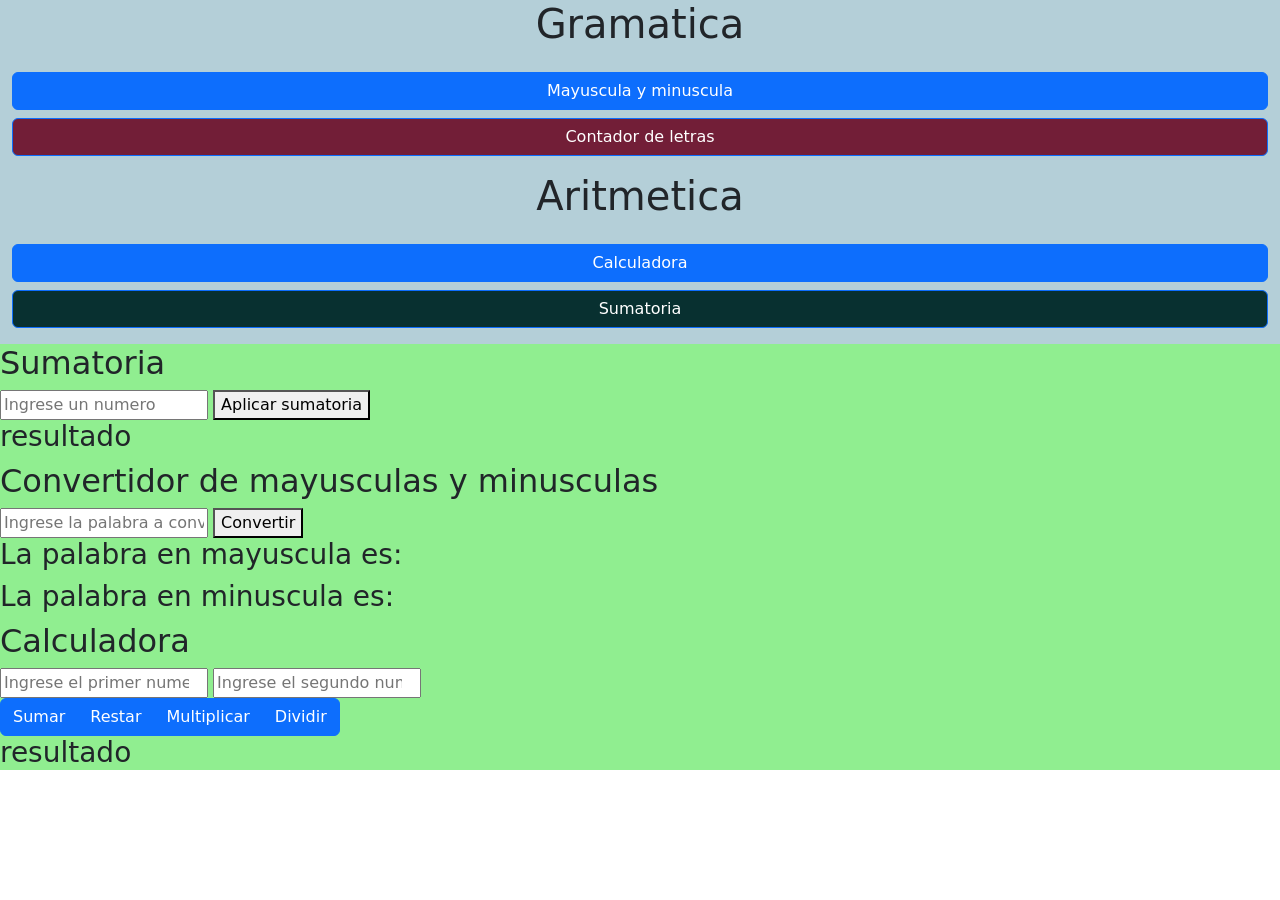
==== calculadora/index.html @ 6eb79a6a "nuevo proyecto cambios" ====
<!DOCTYPE html>
<html lang="en">

<head>
  <meta charset="UTF-8">
  <meta http-equiv="X-UA-Compatible" content="IE=edge">
  <meta name="viewport" content="width=device-width, initial-scale=1.0">
  <title>Herramientas</title>
  <link rel="stylesheet" href="style.css">
  <link href="https://cdn.jsdelivr.net/npm/bootstrap@5.0.2/dist/css/bootstrap.min.css" rel="stylesheet"
    integrity="sha384-EVSTQN3/azprG1Anm3QDgpJLIm9Nao0Yz1ztcQTwFspd3yD65VohhpuuCOmLASjC" crossorigin="anonymous">

</head>

<body>
  <!--====================-->
  <!--=Botonera=-->
  <!--====================-->
  <div id="botonera" class="container-fluid">
    <h1>Gramatica</h1>
    <div class="row">
      <div class="d-grid gap-2 my-3">
        <button id="btn-mayuscula" class="btn btn-primary" type="button">Mayuscula y minuscula</button>
        <button id="btn-letras" class="btn btn-primary" type="button">Contador de letras</button>
      </div>
      <h1>Aritmetica</h1>
      <div class="d-grid gap-2 my-3">
        <button id="btn-calculadora" class="btn btn-primary" type="button">Calculadora</button>
        <button id="btn-sumatoria" class="btn btn-primary" type="button">Sumatoria</button>
      </div>
    </div>
  </div>
  <!--====================-->
  <!--======Display=======-->
  <!--====================-->
  <div id="pantalla">
      <div id="sumatoria">
        <h2>Sumatoria</h2>
        <input id="input_sumatoria" type="text" placeholder="Ingrese un numero">
        <button id="btn_sumatoria">Aplicar sumatoria</button>
        <h3 id="res_sumatoria">resultado</h3>
      </div>
      <div id="mayuscula">
        <h2>Convertidor de mayusculas y minusculas</h2>
        <input id="conver" type="text" placeholder="Ingrese la palabra a convertir">
        <button id="convertir">Convertir</button>
        <h3 id="resultado_mayuscula">La palabra en mayuscula es: </h3>
        <h3 id="resultado_minuscula">La palabra en minuscula es: </h3>
      </div>
      <div id="calculadora">
        <h2>Calculadora</h2>
        <input id="numb1" type="number" placeholder="Ingrese el primer numero">
        <input id="numb2" type="number" placeholder="Ingrese el segundo numero">
        <div class="btn-toolbar" role="toolbar" aria-label="Toolbar with button groups">
          <div class="btn-group me-2" role="group" aria-label="First group">
            <button id="btn_suma" type="button" class="btn btn-primary">Sumar</button>
            <button id="btn_resta" type="button" class="btn btn-primary">Restar</button>
            <button id="btn-multiplicacion" type="button" class="btn btn-primary">Multiplicar</button>
            <button id="btn_division" type="button" class="btn btn-primary">Dividir</button>
          </div>
        </div>
        <h3 id="resultado_cal">resultado</h3>
      </div>
  </div>
  <script src="main.js"></script>
  <script src="https://cdn.jsdelivr.net/npm/bootstrap@5.0.2/dist/js/bootstrap.bundle.min.js"
    integrity="sha384-MrcW6ZMFYlzcLA8Nl+NtUVF0sA7MsXsP1UyJoMp4YLEuNSfAP+JcXn/tWtIaxVXM"
    crossorigin="anonymous"></script>
</body>

</html>
---- calculadora/style.css ----
body{
    background-color: lightgreen;
}
#botonera{
    background-color: rgb(180, 207, 216);
}
#pantalla{
    background-color: lightgreen;
}
h1{
    text-align: center;
}
#btn-letras{
    background-color: rgb(114, 30, 55);
}
#btn-sumatoria{
    background-color: rgb(8, 48, 48);
}
/* .btn-primary{
    width: 60%;
} */
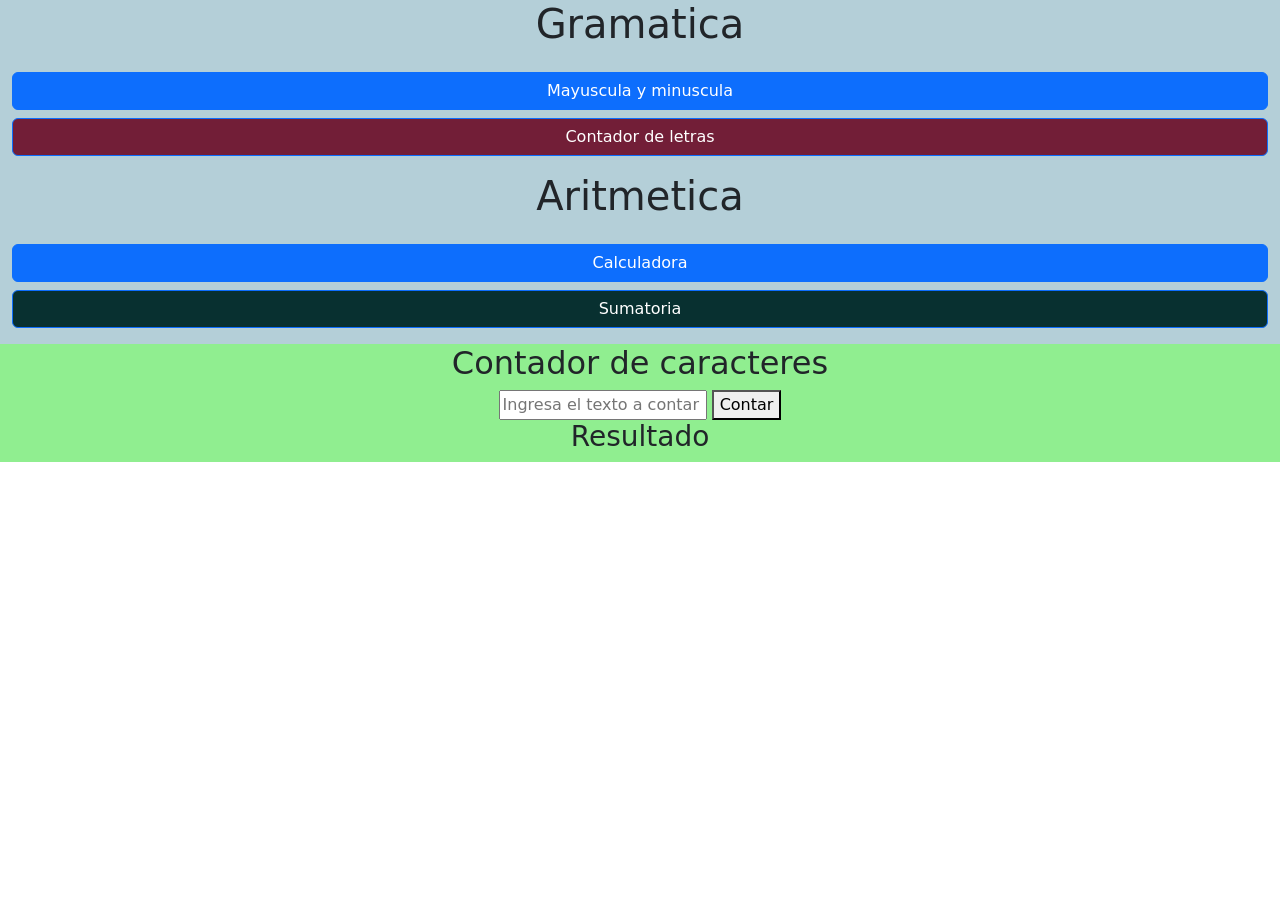
==== commit 508fe666: "ordenando" ====
--- a/calculadora/index.html
+++ b/calculadora/index.html
@@ -34,19 +34,19 @@
   <!--======Display=======-->
   <!--====================-->
   <div id="pantalla">
-      <div id="sumatoria">
-        <h2>Sumatoria</h2>
-        <input id="input_sumatoria" type="text" placeholder="Ingrese un numero">
-        <button id="btn_sumatoria">Aplicar sumatoria</button>
-        <h3 id="res_sumatoria">resultado</h3>
-      </div>
       <div id="mayuscula">
-        <h2>Convertidor de mayusculas y minusculas</h2>
+        <h2 >Convertidor de mayusculas y minusculas</h2>
         <input id="conver" type="text" placeholder="Ingrese la palabra a convertir">
         <button id="convertir">Convertir</button>
         <h3 id="resultado_mayuscula">La palabra en mayuscula es: </h3>
         <h3 id="resultado_minuscula">La palabra en minuscula es: </h3>
       </div>
+      <di id="caracteres">
+        <h2>Contador de caracteres</h2>
+        <input id="input_caracteres" type="text" placeholder="Ingresa el texto a contar">
+        <button id="btn_caracteres">Contar</button>
+        <h3 id="resultado_carac">Resultado</h3>
+      </di>
       <div id="calculadora">
         <h2>Calculadora</h2>
         <input id="numb1" type="number" placeholder="Ingrese el primer numero">
@@ -55,11 +55,17 @@
           <div class="btn-group me-2" role="group" aria-label="First group">
             <button id="btn_suma" type="button" class="btn btn-primary">Sumar</button>
             <button id="btn_resta" type="button" class="btn btn-primary">Restar</button>
-            <button id="btn-multiplicacion" type="button" class="btn btn-primary">Multiplicar</button>
+            <button id="btn_multiplicacion" type="button" class="btn btn-primary">Multiplicar</button>
             <button id="btn_division" type="button" class="btn btn-primary">Dividir</button>
           </div>
         </div>
         <h3 id="resultado_cal">resultado</h3>
+      </div>
+      <div id="sumatoria">
+        <h2>Sumatoria</h2>
+        <input id="input_sumatoria" type="text" placeholder="Ingrese un numero">
+        <button id="btn_sumatoria">Aplicar sumatoria</button>
+        <h3 id="res_sumatoria">resultado</h3>
       </div>
   </div>
   <script src="main.js"></script>
--- a/calculadora/style.css
+++ b/calculadora/style.css
@@ -16,6 +16,20 @@
 #btn-sumatoria{
     background-color: rgb(8, 48, 48);
 }
-/* .btn-primary{
-    width: 60%;
-} */+#pantalla{
+    align-items: center;
+    justify-content: center;
+    display: flex;
+    text-align: center;
+}
+#pantalla .btn{
+    margin: 20px 0;
+    border: rgb(82, 68, 62) solid 1px;
+    align-items: center;
+}
+.btn-group{
+    margin-left: 50px;
+}
+#mayuscula, #sumatoria, #calculadora{
+    display: none;
+}
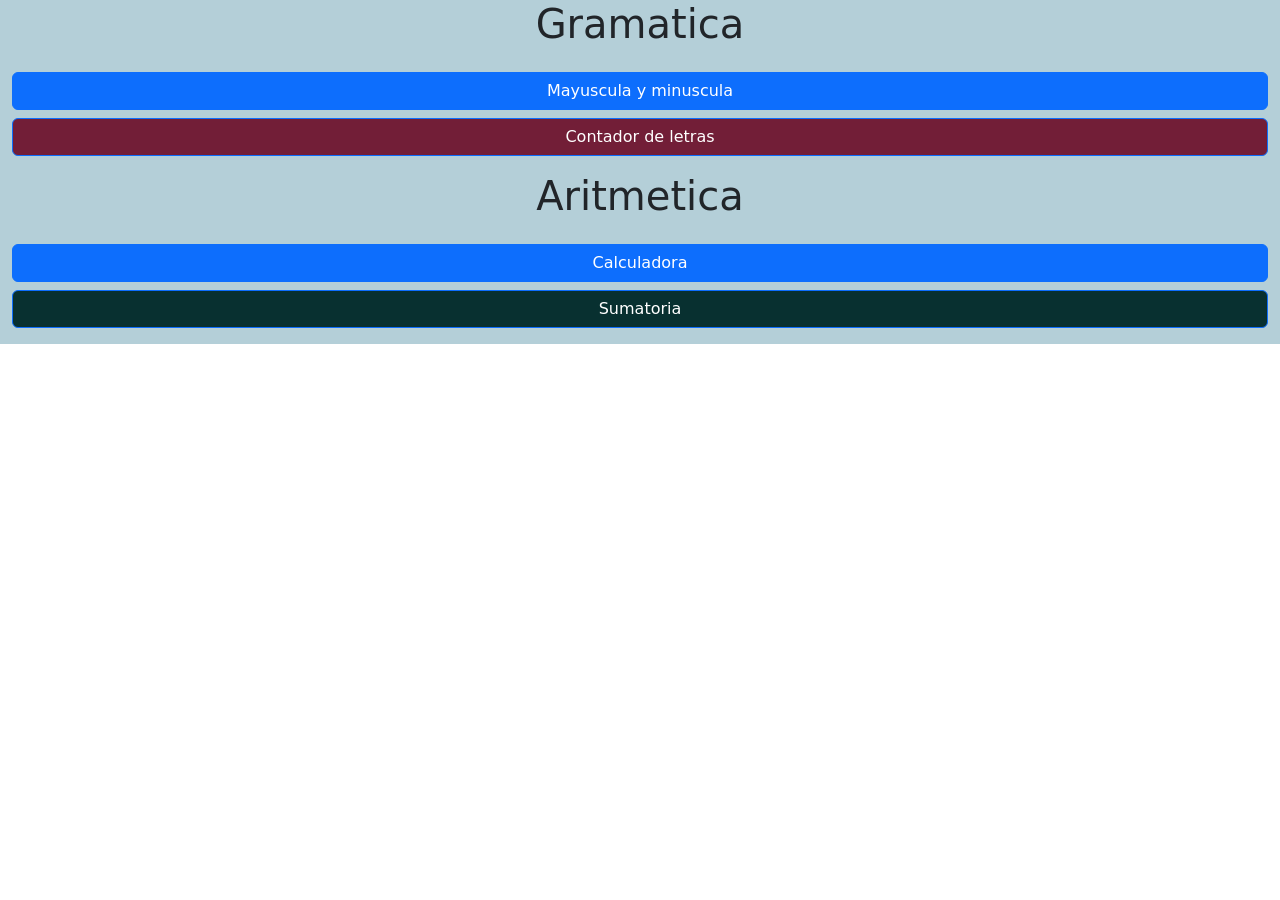
==== commit 47d7eef4: "final" ====
--- a/calculadora/index.html
+++ b/calculadora/index.html
@@ -34,20 +34,20 @@
   <!--======Display=======-->
   <!--====================-->
   <div id="pantalla">
-      <div id="mayuscula">
+      <div id="mayuscula" class="interfaz">
         <h2 >Convertidor de mayusculas y minusculas</h2>
         <input id="conver" type="text" placeholder="Ingrese la palabra a convertir">
         <button id="convertir">Convertir</button>
         <h3 id="resultado_mayuscula">La palabra en mayuscula es: </h3>
         <h3 id="resultado_minuscula">La palabra en minuscula es: </h3>
       </div>
-      <di id="caracteres">
+      <di id="caracteres" class="interfaz">
         <h2>Contador de caracteres</h2>
         <input id="input_caracteres" type="text" placeholder="Ingresa el texto a contar">
         <button id="btn_caracteres">Contar</button>
         <h3 id="resultado_carac">Resultado</h3>
       </di>
-      <div id="calculadora">
+      <div id="calculadora" class="interfaz">
         <h2>Calculadora</h2>
         <input id="numb1" type="number" placeholder="Ingrese el primer numero">
         <input id="numb2" type="number" placeholder="Ingrese el segundo numero">
@@ -61,7 +61,7 @@
         </div>
         <h3 id="resultado_cal">resultado</h3>
       </div>
-      <div id="sumatoria">
+      <div id="sumatoria" class="interfaz">
         <h2>Sumatoria</h2>
         <input id="input_sumatoria" type="text" placeholder="Ingrese un numero">
         <button id="btn_sumatoria">Aplicar sumatoria</button>
--- a/calculadora/style.css
+++ b/calculadora/style.css
@@ -30,6 +30,6 @@
 .btn-group{
     margin-left: 50px;
 }
-#mayuscula, #sumatoria, #calculadora{
+#caracteres, #sumatoria, #calculadora, #mayuscula{
     display: none;
 }
